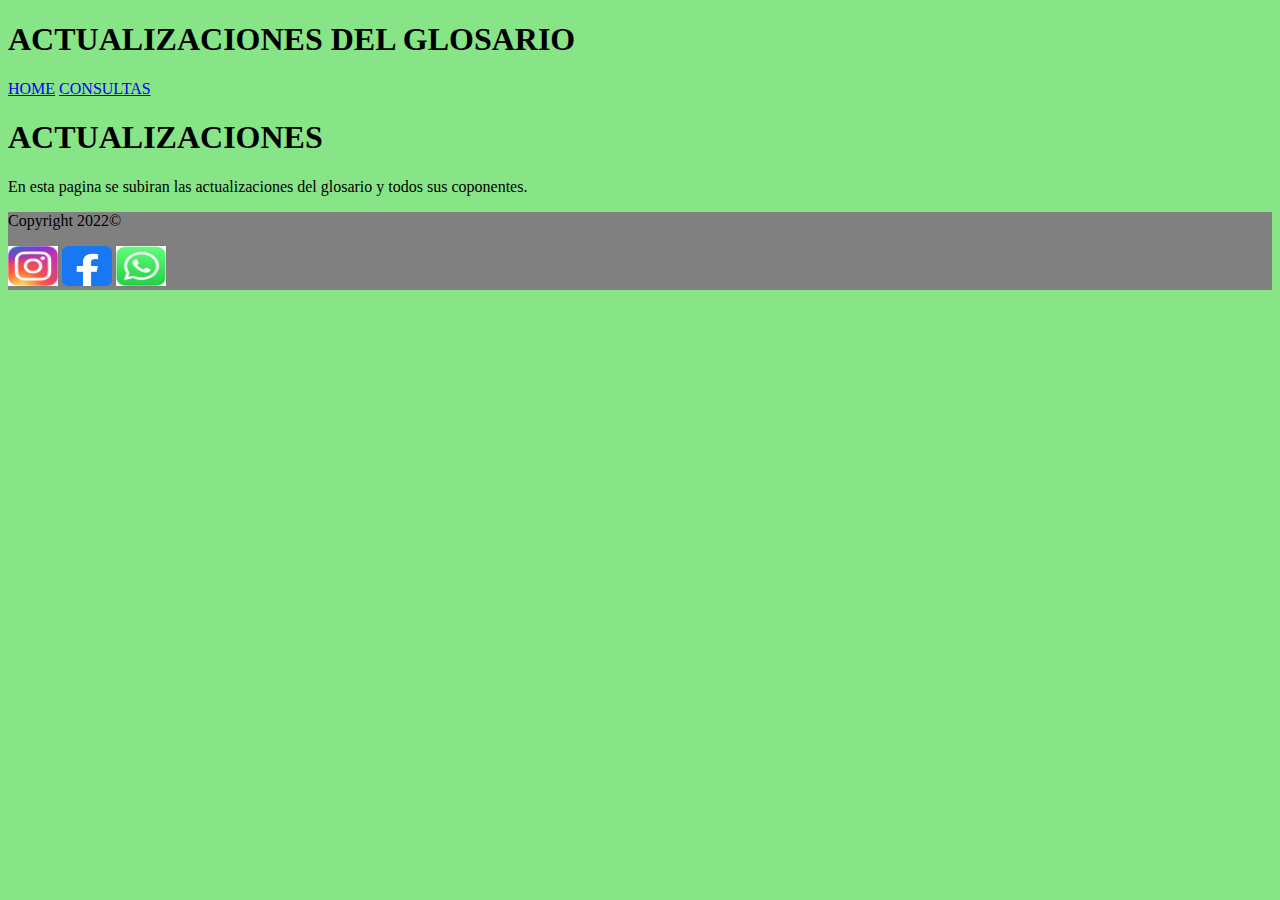
==== actualizaciones.html @ 0ba9fd79 "Merge branch 'main' of https://github.com/ticianapasss/Dise-o-de-Interfaces" ====
<!DOCTYPE html>
<html lang="es">
<head>
    <meta charset="UTF-8">
    <meta http-equiv="X-UA-Compatible" content="IE=edge">
    <meta name="viewport" content="width=device-width, initial-scale=1.0">
    <title>Document</title>
    <link rel="stylesheet" href="stylefooter.css">
    <link rel="stylesheet" href="styleheader.css">
</head>
<body>
    
    <header>
        <h1> ACTUALIZACIONES DEL GLOSARIO</h1>
        <a href="index.html"> HOME</a>
        <a href="consulta.html"> CONSULTAS</a>  
        
        
    </header>

    <main>
        <h1>ACTUALIZACIONES</h1>
        <p>En esta pagina se subiran las actualizaciones del glosario y todos sus coponentes.</p>

    </main>
    
    <footer>
        <p>Copyright 2022©</p>

        <img src= "IMGS/instagram.jpg"alt="logo instagram" height="40" width="50">
        <img src= "IMGS/facebook.png" alt="logo facebook"height ="40" width="50">
        <img src= "IMGS/wsp.jpg" alt="logo facebook"height ="40" width="50">
        
    </footer>

</body>
</html>
---- stylefooter.css ----
footer {
    background-color: grey;
}
---- styleheader.css ----
body {
    background-color: rgb(135, 228, 135)
}

p{
    color: black;
}
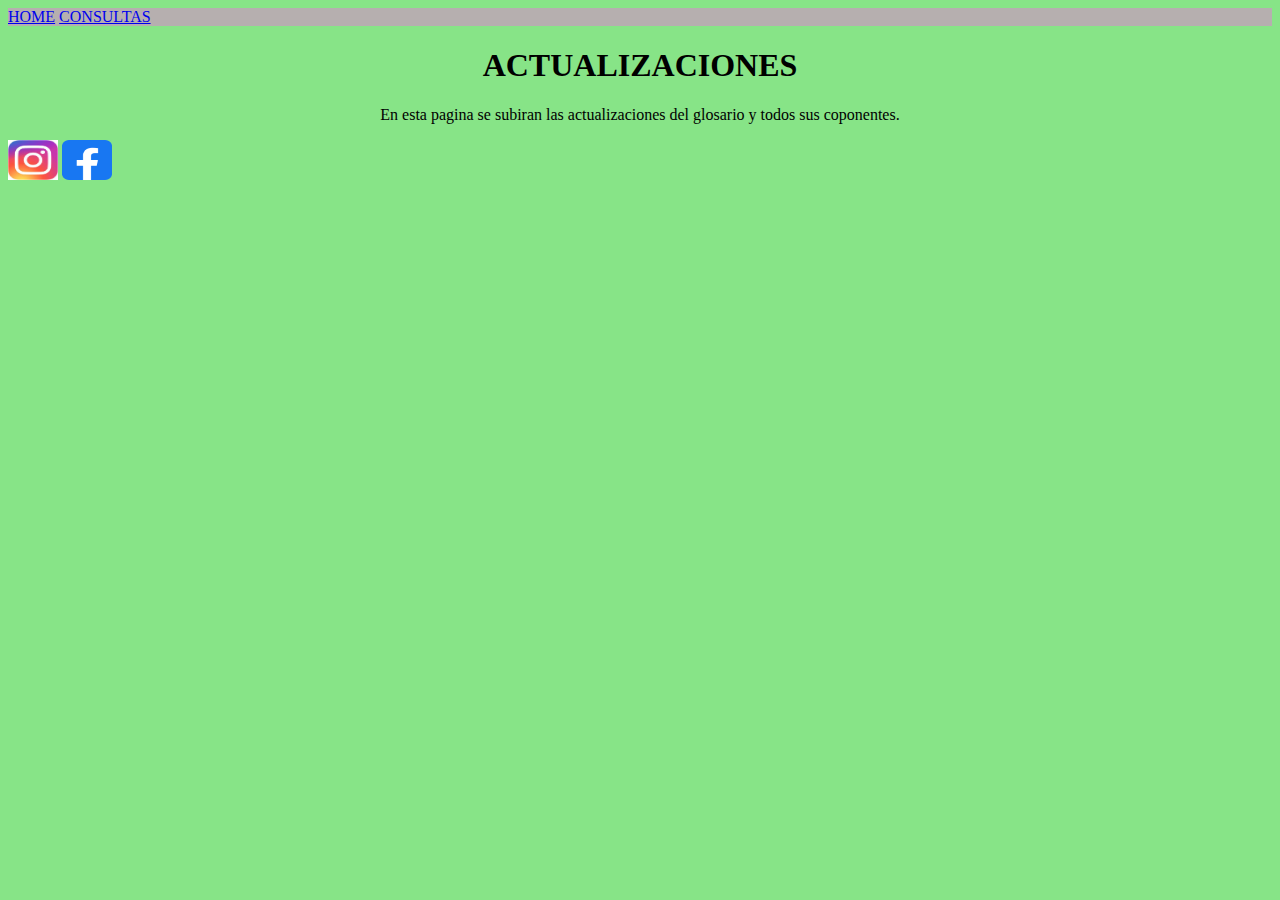
==== commit a2c86d13: "formulario home" ====
--- a/actualizaciones.html
+++ b/actualizaciones.html
@@ -4,14 +4,14 @@
     <meta charset="UTF-8">
     <meta http-equiv="X-UA-Compatible" content="IE=edge">
     <meta name="viewport" content="width=device-width, initial-scale=1.0">
-    <title>Document</title>
+    <title>actualizaciones</title>
     <link rel="stylesheet" href="stylefooter.css">
     <link rel="stylesheet" href="styleheader.css">
 </head>
 <body>
     
     <header>
-        <h1> ACTUALIZACIONES DEL GLOSARIO</h1>
+
         <a href="index.html"> HOME</a>
         <a href="consulta.html"> CONSULTAS</a>  
         
@@ -25,11 +25,10 @@
     </main>
     
     <footer>
-        <p>Copyright 2022©</p>
 
-        <img src= "IMGS/instagram.jpg"alt="logo instagram" height="40" width="50">
-        <img src= "IMGS/facebook.png" alt="logo facebook"height ="40" width="50">
-        <img src= "IMGS/wsp.jpg" alt="logo facebook"height ="40" width="50">
+
+        <a  href="https://www.instagram.com/proa_lafalda/"> <img src="IMGS/instagram.jpg" alt="Instagram" height="40" width="50"></a> 
+        <a  href="https://www.facebook.com/proalafalda/"> <img src="IMGS/facebook.png" alt="Facebook" height="40" width="50"></a>
         
     </footer>
 
--- a/stylefooter.css
+++ b/stylefooter.css
@@ -1,4 +1,4 @@
 
 footer {
-    background-color: grey;
-}+    background-color: 
+}
--- a/styleheader.css
+++ b/styleheader.css
@@ -2,6 +2,20 @@
     background-color: rgb(135, 228, 135)
 }
 
+header {
+    background-color: rgb(182, 175, 175);
+}
+
 p{
     color: black;
-}+    text-align: center;
+}
+
+h1{
+    text-align: center;
+}
+
+
+
+
+
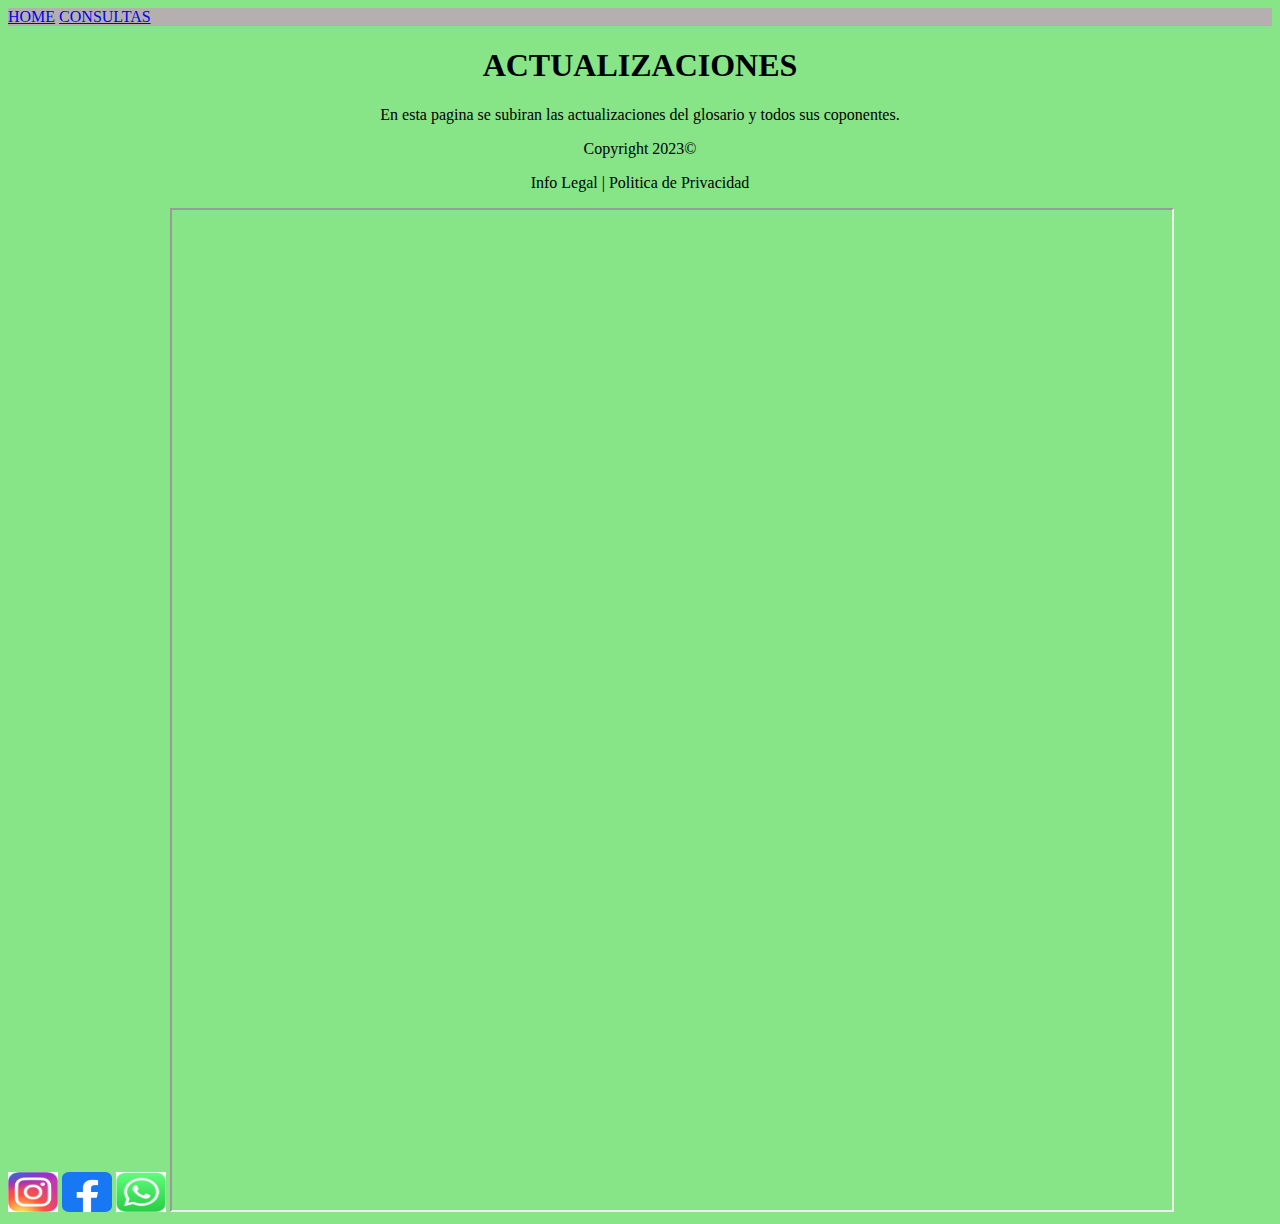
==== commit 7462b560: "footer 3 pags" ====
--- a/actualizaciones.html
+++ b/actualizaciones.html
@@ -26,10 +26,18 @@
     
     <footer>
 
+        <p>Copyright 2023© </p>
 
-        <a  href="https://www.instagram.com/proa_lafalda/"> <img src="IMGS/instagram.jpg" alt="Instagram" height="40" width="50"></a> 
-        <a  href="https://www.facebook.com/proalafalda/"> <img src="IMGS/facebook.png" alt="Facebook" height="40" width="50"></a>
-        
+        <p>Info Legal | Politica de Privacidad</p>
+  
+        <img src= "IMGS/instagram.jpg"alt="logo instagram" height="40" width="50">
+        <img src= "IMGS/facebook.png" alt="logo facebook"height ="40" width="50">
+        <img src= "IMGS/wsp.jpg" alt="logo facebook"height ="40" width="50">
+  
+        <iframe src="IMGS/Políticas de Privacidad.pdf" width="1000" height="1000">
+  
+        </iframe>
+  
     </footer>
 
 </body>
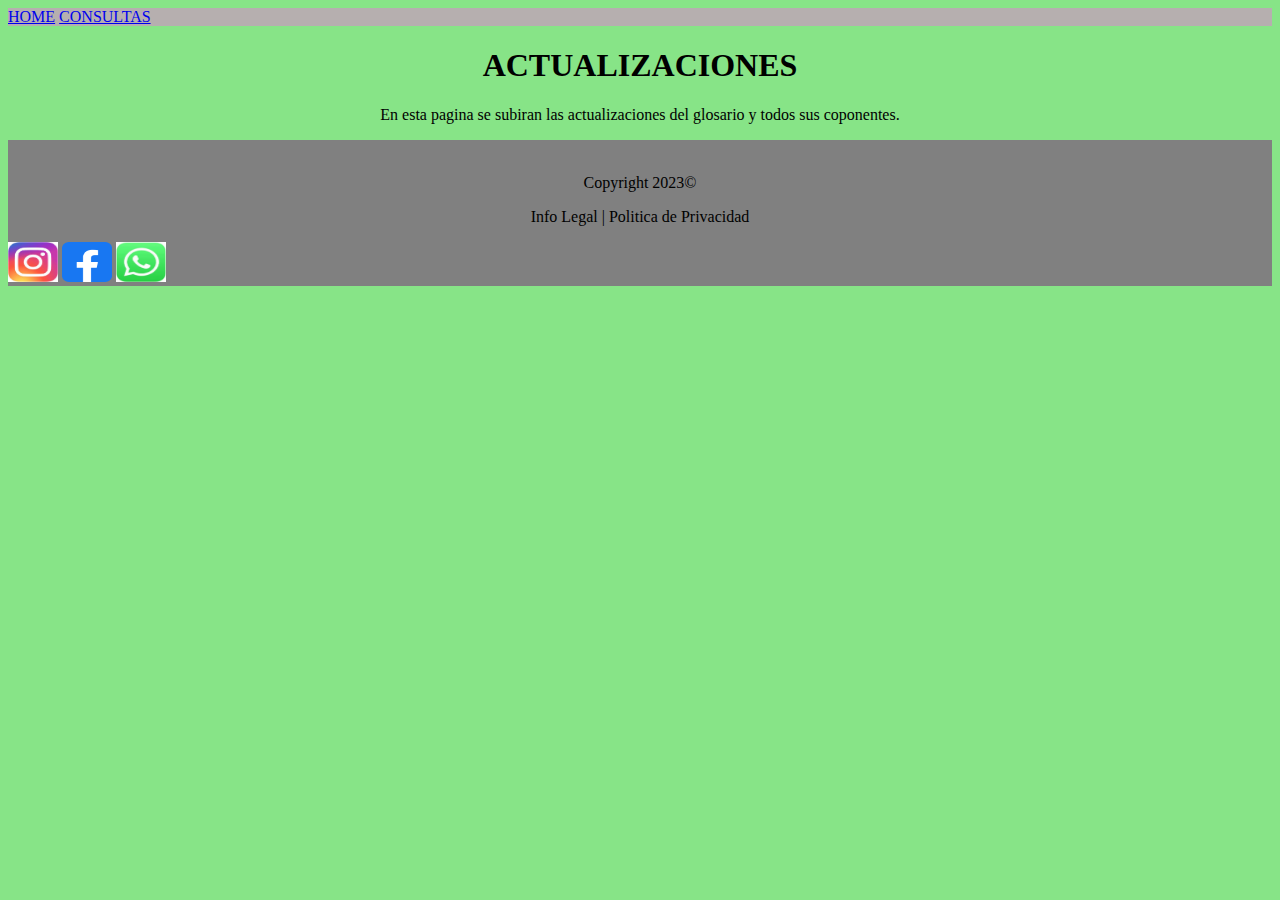
==== commit 669dd390: "sin politicas" ====
--- a/actualizaciones.html
+++ b/actualizaciones.html
@@ -24,21 +24,20 @@
 
     </main>
     
-    <footer>
+    <footer class = "gris">
 
+        <br>
         <p>Copyright 2023© </p>
-
+  
         <p>Info Legal | Politica de Privacidad</p>
   
         <img src= "IMGS/instagram.jpg"alt="logo instagram" height="40" width="50">
         <img src= "IMGS/facebook.png" alt="logo facebook"height ="40" width="50">
         <img src= "IMGS/wsp.jpg" alt="logo facebook"height ="40" width="50">
   
-        <iframe src="IMGS/Políticas de Privacidad.pdf" width="1000" height="1000">
-  
         </iframe>
   
-    </footer>
+      </footer>
 
 </body>
 </html>--- a/stylefooter.css
+++ b/stylefooter.css
@@ -2,3 +2,7 @@
 footer {
     background-color: 
 }
+
+.gris {
+    background-color: gray;
+}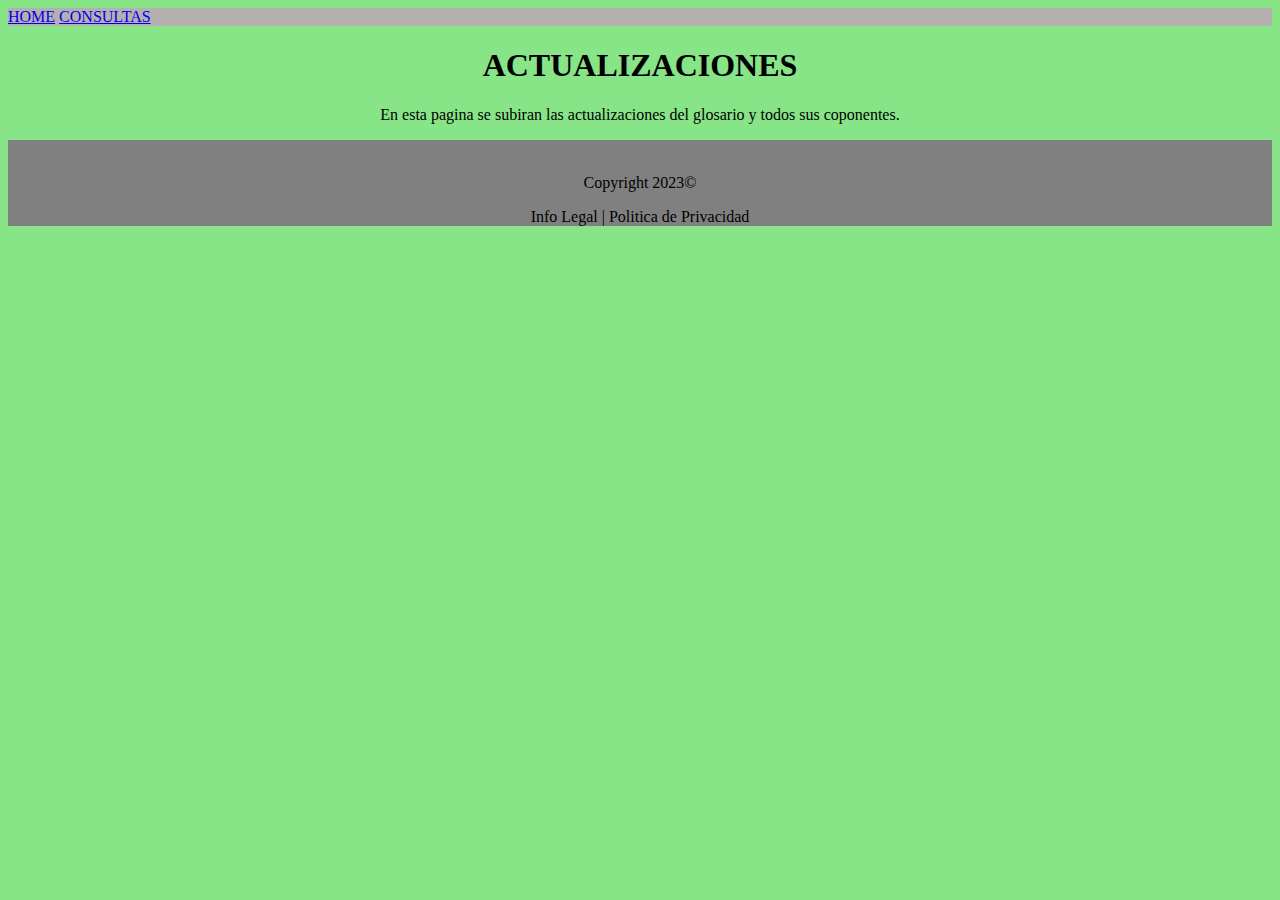
==== commit afc257db: "nuevas imgs" ====
--- a/actualizaciones.html
+++ b/actualizaciones.html
@@ -30,10 +30,7 @@
         <p>Copyright 2023© </p>
   
         <p>Info Legal | Politica de Privacidad</p>
-  
-        <img src= "IMGS/instagram.jpg"alt="logo instagram" height="40" width="50">
-        <img src= "IMGS/facebook.png" alt="logo facebook"height ="40" width="50">
-        <img src= "IMGS/wsp.jpg" alt="logo facebook"height ="40" width="50">
+
   
         </iframe>
   
--- a/stylefooter.css
+++ b/stylefooter.css
@@ -5,4 +5,10 @@
 
 .gris {
     background-color: gray;
+}
+
+.margenes {
+
+    margin-left: 150px;
+
 }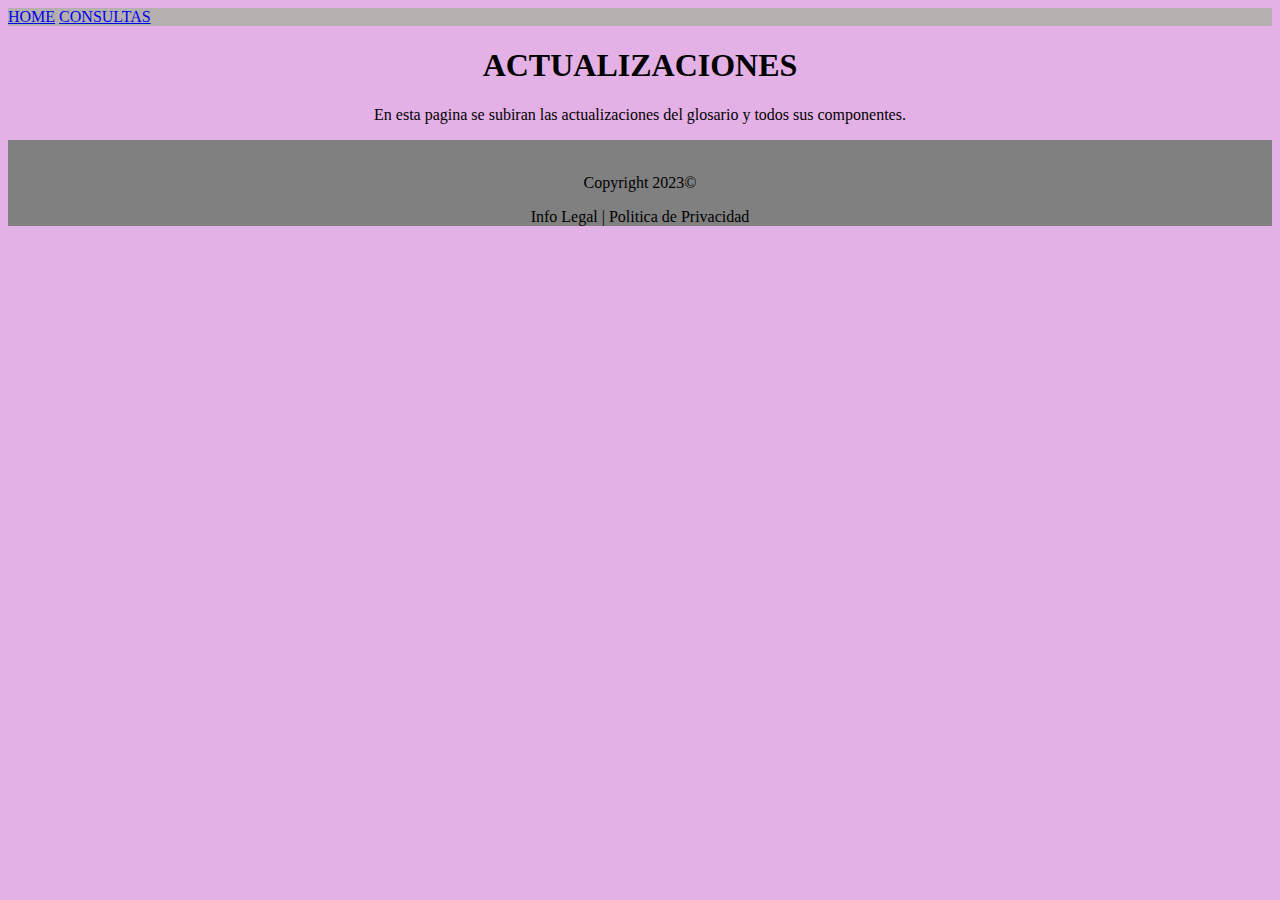
==== commit efaf432d: "mofdifjonwfe" ====
--- a/actualizaciones.html
+++ b/actualizaciones.html
@@ -20,9 +20,13 @@
 
     <main>
         <h1>ACTUALIZACIONES</h1>
-        <p>En esta pagina se subiran las actualizaciones del glosario y todos sus coponentes.</p>
+        <p>En esta pagina se subiran las actualizaciones del glosario y todos sus componentes.</p>
+
+
 
     </main>
+
+
     
     <footer class = "gris">
 
--- a/stylefooter.css
+++ b/stylefooter.css
@@ -9,6 +9,7 @@
 
 .margenes {
 
-    margin-left: 150px;
+    margin-left: 45%;
+    ma
 
 }--- a/styleheader.css
+++ b/styleheader.css
@@ -1,5 +1,5 @@
 body {
-    background-color: rgb(135, 228, 135)
+    background-color: rgb(228, 177, 230)
 }
 
 header {
@@ -16,6 +16,14 @@
 }
 
 
+.margen {
+
+    margin-left: 45%;
+
+}
 
 
 
+
+
+
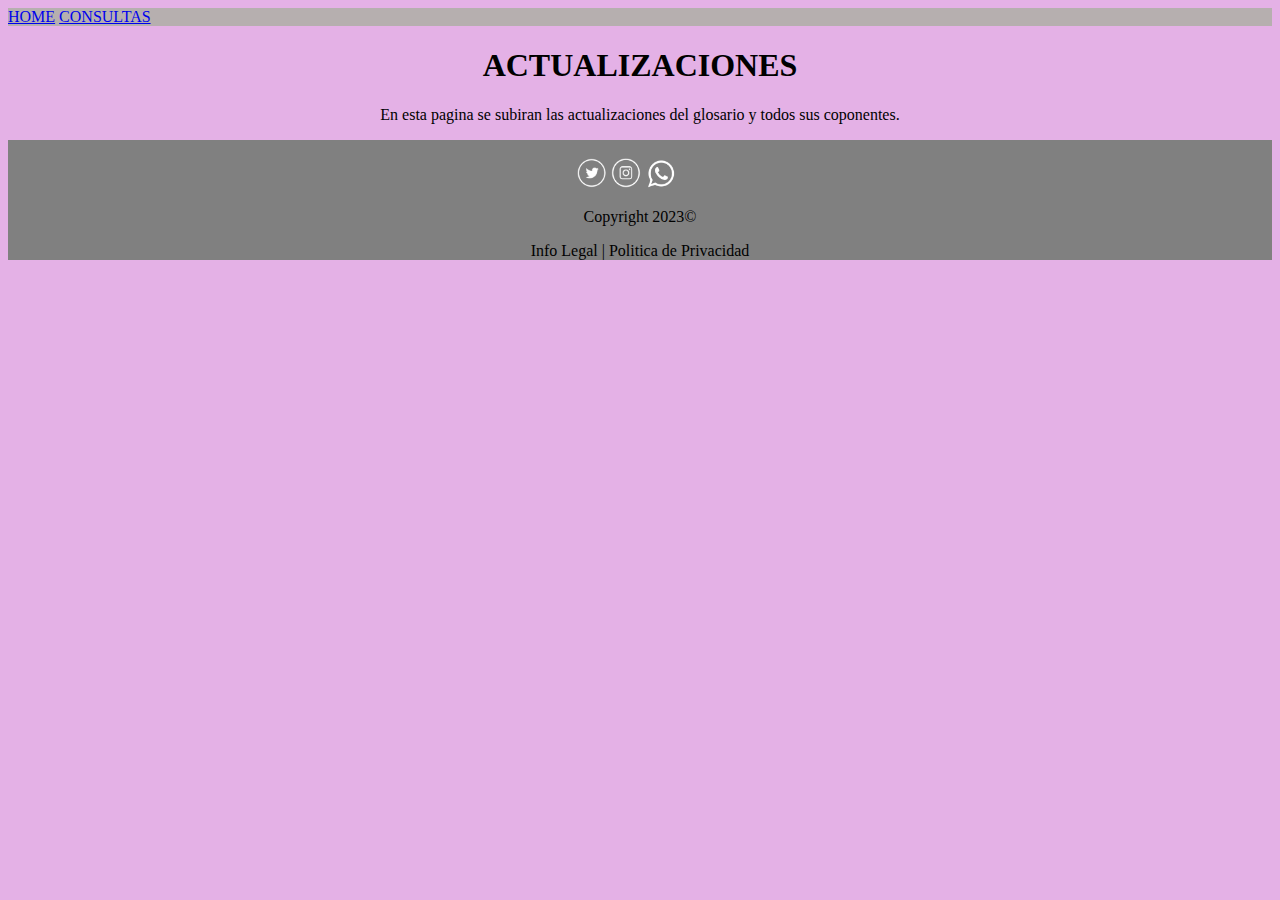
==== commit af4d5846: "imgs bien footers" ====
--- a/actualizaciones.html
+++ b/actualizaciones.html
@@ -20,21 +20,28 @@
 
     <main>
         <h1>ACTUALIZACIONES</h1>
-        <p>En esta pagina se subiran las actualizaciones del glosario y todos sus componentes.</p>
-
-
+        <p>En esta pagina se subiran las actualizaciones del glosario y todos sus coponentes.</p>
 
     </main>
-
-
     
     <footer class = "gris">
 
         <br>
+        
+        <div class = "margenes">
+  
+          <img src="IMGS/twit.png" alt="logo twitter" width="30" height="30">
+          <img src="IMGS/insta (2).png" alt= "logo insta" width="30" height="">
+          <img src="IMGS/wsp.png" alt="logo wsp" width="30" height="30">
+  
+        </div>
+  
+  
         <p>Copyright 2023© </p>
   
         <p>Info Legal | Politica de Privacidad</p>
-
+  
+  
   
         </iframe>
   
--- a/stylefooter.css
+++ b/stylefooter.css
@@ -10,6 +10,6 @@
 .margenes {
 
     margin-left: 45%;
-    ma
+   
 
 }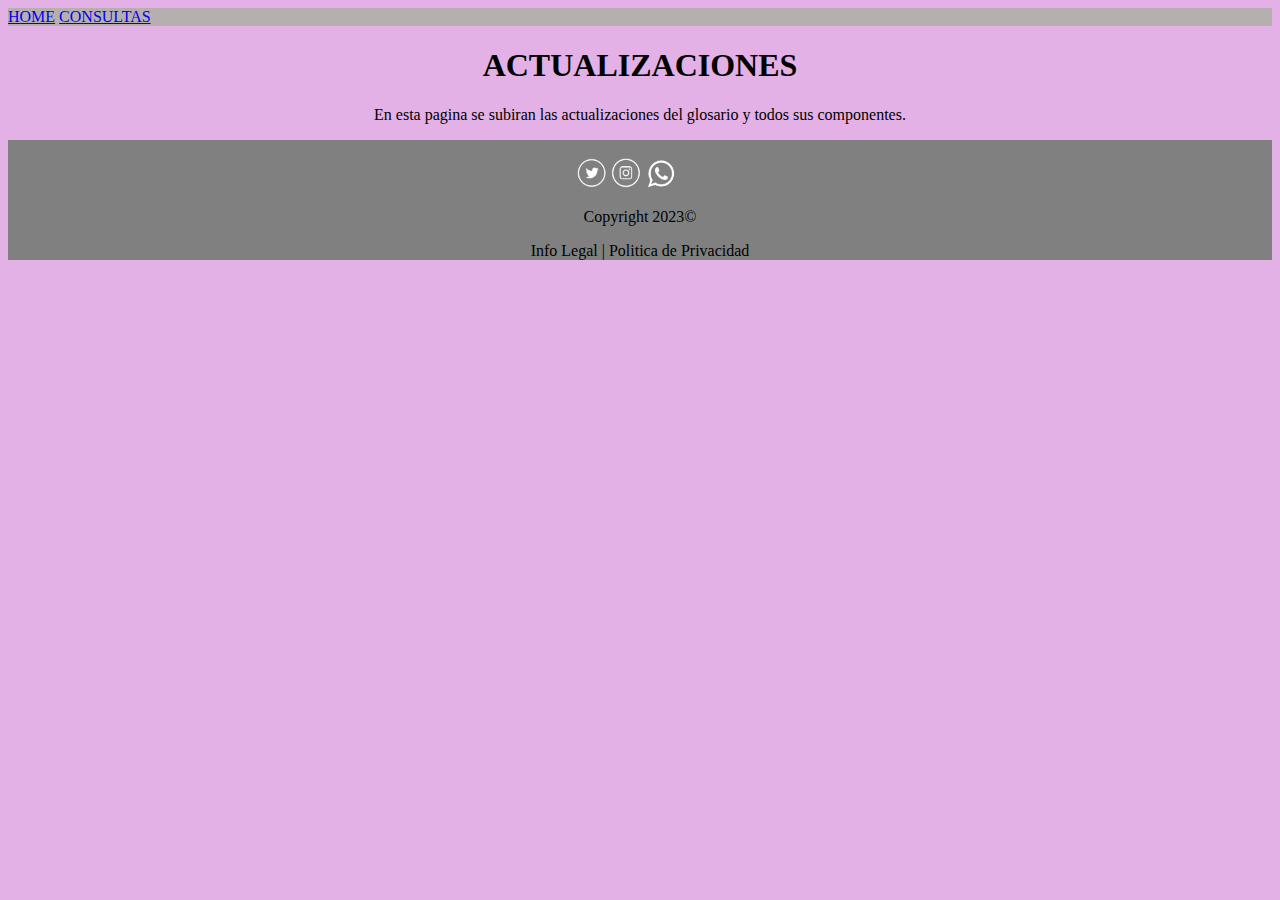
==== commit 9d62d3b0: "Merge branch 'main' of https://github.com/ticianapasss/Dise-o-de-Interfaces" ====
--- a/actualizaciones.html
+++ b/actualizaciones.html
@@ -20,9 +20,13 @@
 
     <main>
         <h1>ACTUALIZACIONES</h1>
-        <p>En esta pagina se subiran las actualizaciones del glosario y todos sus coponentes.</p>
+        <p>En esta pagina se subiran las actualizaciones del glosario y todos sus componentes.</p>
+
+
 
     </main>
+
+
     
     <footer class = "gris">
 
